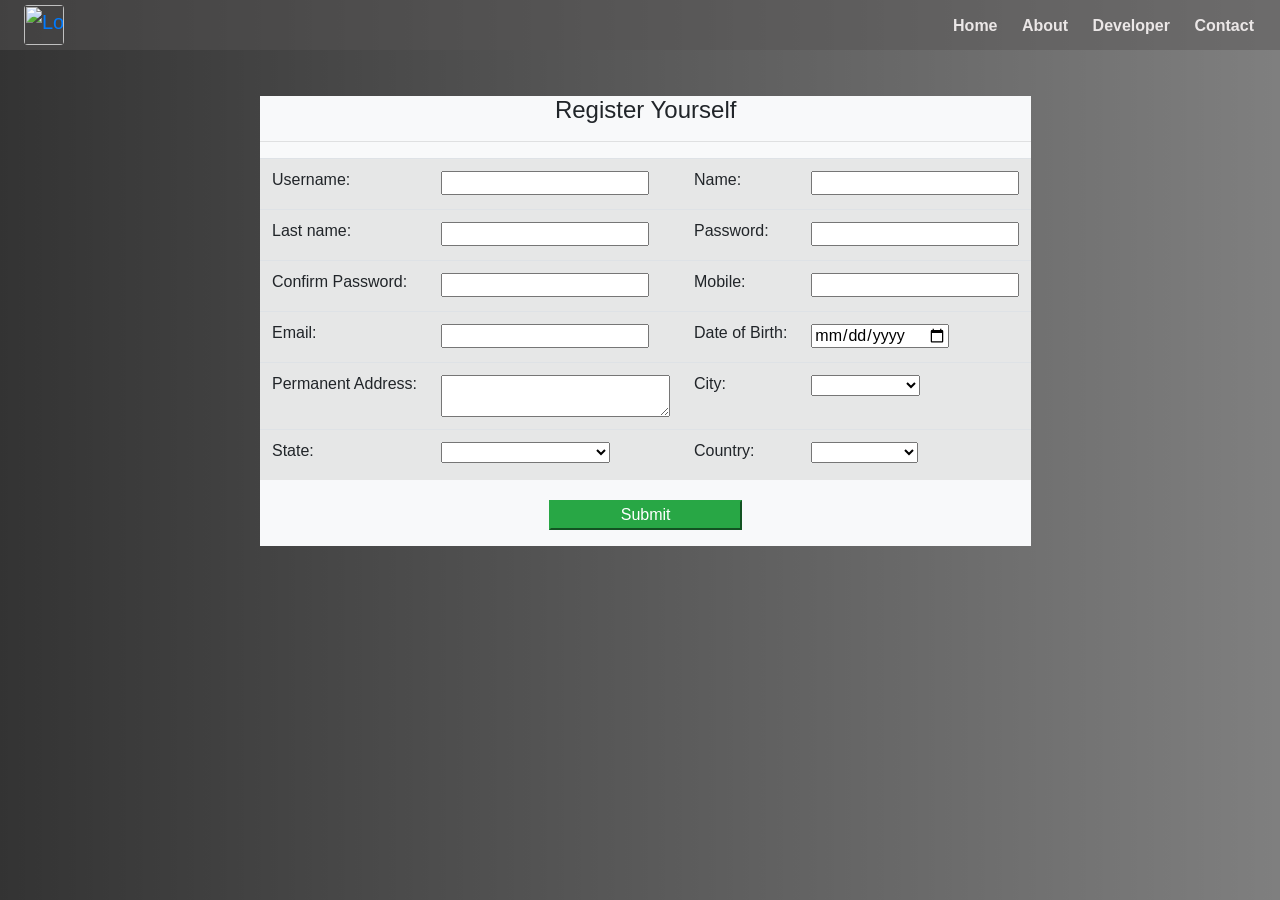
==== regist.html @ d7e3abc3 "Add files via upload" ====
<html>
<head> 
<title> Register.in </title>
<meta charset="utf-8">
  <meta name="viewport" content="width=device-width, initial-scale=1">
  <link rel="stylesheet" href="https://maxcdn.bootstrapcdn.com/bootstrap/4.4.1/css/bootstrap.min.css">
  <script src="https://ajax.googleapis.com/ajax/libs/jquery/3.4.1/jquery.min.js"></script>
  <script src="https://cdnjs.cloudflare.com/ajax/libs/popper.js/1.16.0/umd/popper.min.js"></script>
  <script src="https://maxcdn.bootstrapcdn.com/bootstrap/4.4.1/js/bootstrap.min.js"></script>
  <link rel="stylesheet" href="style.css">
  <style>
    body{
    background: linear-gradient(to right, rgba(0, 0, 0, 0.8), rgba(0, 0, 0, 0.5)), url(pictures/PqICny.jpg);
    background-size: cover;
}
  </style>
</head>

<body>

<nav class="topnavbar fixed-top navbar-header page-scroll">
    <a class="navbar-brand ml-4" href="#">
        <img src="pictures/download.png" class="rounded" alt="Logo" style="width:40px;">
      </a>
            <div class="nav-links mr-3">
                <ul>
                    <li> <a href="#"> Home </a></li>
                    <li> <a href="#"> About </a></li>
                    <li> <a href="#"> Developer </a></li>
                    <li> <a href="#"> Contact</a></li>
                </ul>
            </div>
        </nav>    
<br> <br> <br> <br>

    <div class="container">
        <div class="row">
            <div class="col-xs-8 offset-md-2 offset-0">
        
            <form class="form bg-light" action="register.php" method="POST">
            <h4 class="text-center mb-0"> Register Yourself </h4> <hr>
                <table class="table table-hover table-active">
                <tr>

                    <td> <label for="username"> Username: </label> </td>
                   <td> <input type="text" id="username" name="username" required="true"> </td>

                    <td> <label for="name"> Name: </td>
                    <td> <input type="text" id="name" name="name" required="true"> </td> </label>

                <tr>

                    <td><label for="lstname"> Last name: </label> </td>
                    <td><input type="text" id="lstname" name="lstname" required="true"> </td>

                    <td> <label for="pswrd"> Password: </label> </td>
                    <td> <input type="password" id="pswrd" name="pswrd" required="true"> </td>
    
                </tr>

                <tr>

                    <td> <label for="cnfrmpswrd"> Confirm Password: </label> </td>
                    <td> <input type="password" id="cnfrmpswrd" name="cpswrd" required="true"> </td>    

                     <td> <label for="phone"> Mobile: </label> </td>
                    <td> <input type="telephone" id="phone" name="phone" required="true"> </td>         
    
                </tr>

                <tr>

                    <td> <label for="email"> Email: </label> </td>
                    <td> <input type="email" id="email" name="email" required="true"> </td>

                    <td> <label for="dob"> Date of Birth: </label></td>
                    <td> <input type="date" id="dob" name="dob" required="true"> </td>

                </tr>

                <tr>

                    <td> <label for="adress"> Permanent Address: </label></td>
                    <td> <textarea rows="2" cols="22" id="adress" name="address">  </textarea></td>

                    <td> <label> City: </label></td>
                    <td> <select name="city" required="true">
                            <option> </option>
                            <option value="delhi"> Delhi 
                            <option value="mumbai"> Mumbai
                            <option value="delhi"> Delhi
                            <option value="ambala"> Ambala
                            <option value="bangalore"> Bangalore
                            <option value="hyderabad"> Hyderabad
                            <option value="ahmedabad"> Ahmedabad
                            <option value="kurukshetra"> Kurukshetra
                            <option value="chennai"> Chennai
                            <option value="kolkata"> Kolkata
                            <option value="pune"> Pune
                            <option value="jaipur"> Jaipur
                            <option value="lucknow"> Lucknow
                            <option value="ludhiana"> Ludhiana
                            
                            </option> </selection>
                    </td>
                </tr>

                <tr>

                <td> <label> State: </label></td>
                <td> <select name="state" required="true">
                    <option></option>
                    <option value="mp"> Madhya Pradesh	
                    <option value="maharashtra"> Maharashtra	
                    <option value="up"> Uttar Pradesh	
                    <option value="gujarat">Gujarat
                    <option value="ap">Andhra Pradesh
                    <option value="chhattisgarh">Chhattisgarh	
                    <option value="tamil">Tamil Nadu		
                    <option value="bihar">Bihar	
                    <option value="west bengal">West Bengal	
                    <option value="jharkhand">Jharkhand	
                    <option value="assam">Assam	
                    <option value="hm">Himachal Pradesh
                    <option value="jammu">Jammu and Kashmir
                    <option value="uttrakhand">Uttarakhand	
                    <option value="punjab">Punjab	
                    <option value="haryana">Haryana			
                    <option value="goa">Goa			
                    <option value="chandigarh">Chandigarh	
                        </option> </select>
                </td>
                   
                <td>  <label> Country:  </label> </td>
                <td> 
                    <select name="country" required="true"> 
                        <option> </option>
                        <option value="australia"> Austraila</option>
                        <option value="bangladesh"> Bangladesh </option>
                        <option value="canada"> Canada </option>
                        <option value="england"> England</option>
                        <option value="pakistan"> Pakistan </option>
                        <option value="india"> India </option>
                        <option value="usa"> USA </option>
                
                    </select>
                </td>

                </tr>

            </table>

            <div class="d-flex justify-content-around mb-3 pb-3">
                <button class="btn-success w-25 mt-1"> Submit </button>
                </div>

        </form>
</div>
</div>
</div>
---- style.css ----
body{
    background: linear-gradient(to right, rgba(0, 0, 0, 0.8), rgba(0, 0, 0, 0.5)), url(pictures/PqICny.jpg);
    background-size: cover;
}
.topnavbar{
    background: rgba(87, 85, 85, 0.445);
}
.nav-links{
    top: 14px;
    float: right;
    position: relative;
}

.nav-links ul li{
    display: inline-block;
    margin: 0px;
    list-style-type: none;
}

.nav-links ul li a{
    color: rgb(235, 231, 231);
    font-weight: bold;
    padding: 5px 10px;
}
.nav-links ul li a:hover{
    text-decoration: none;
    background-color: rgba(78, 204, 40, 0.575);
}
.lgin{
    background:  linear-gradient(to right, rgba(204, 201, 201, 0.8), rgba(78, 204, 40, 0.541));
}
.logbtn{
    background:  #FF9933;
    font-weight: bold;        
}
.logbtn:hover{
    background:  #da8531;
}
.frm{
    font-family: 'Franklin Gothic Medium', 'Arial Narrow', Arial, sans-serif;
    color: white;
}
.vote{
    animation: blink 1s linear infinite;
}
@keyframes blink{
    0%{ 
        opacity: 0; 
      } 
      50%{ 
        opacity: 0.7; 
      } 
      100%{ 
        opacity: 0; 
      } 
}
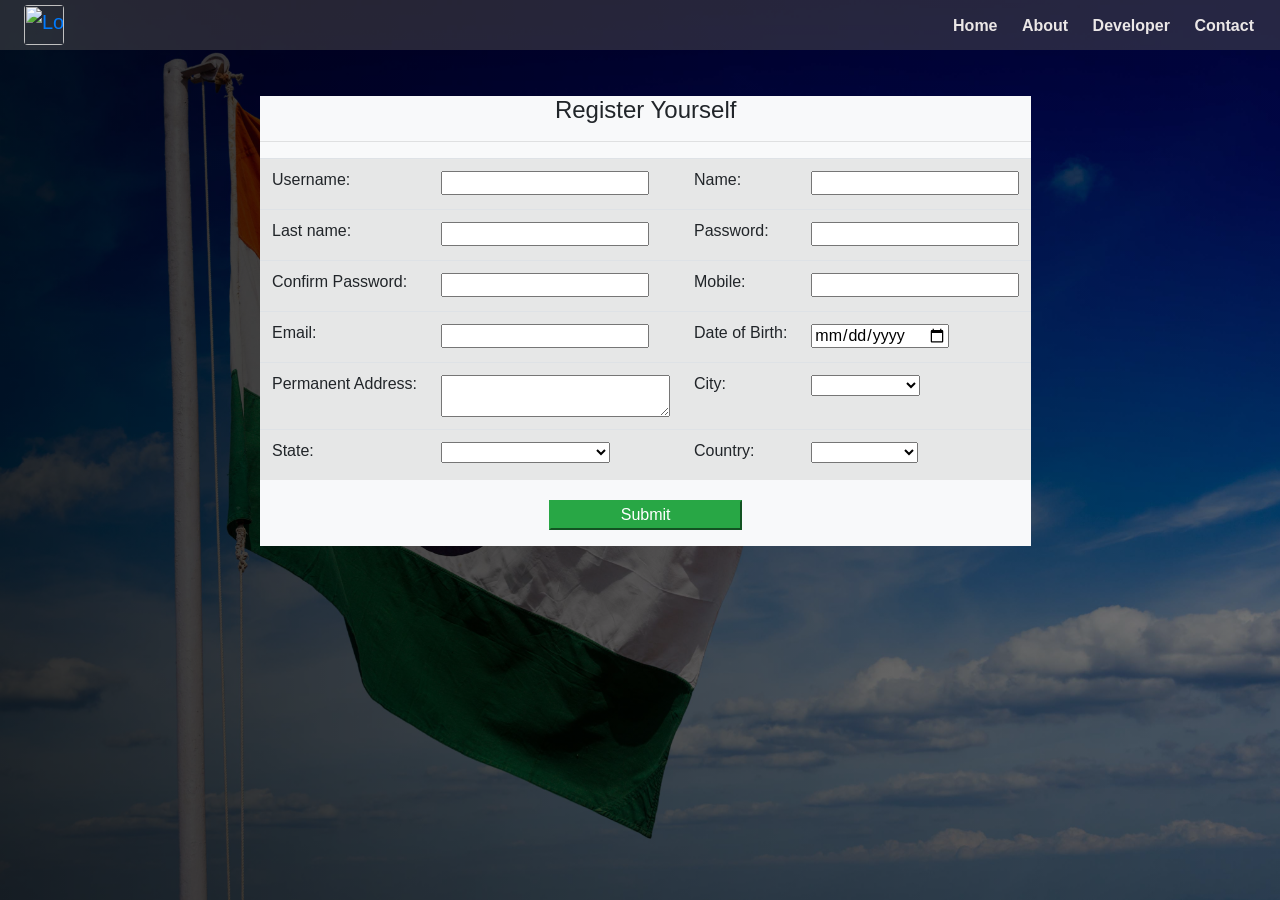
==== commit baf0ca3c: "Update regist.html" ====
--- a/regist.html
+++ b/regist.html
@@ -10,7 +10,7 @@
   <link rel="stylesheet" href="style.css">
   <style>
     body{
-    background: linear-gradient(to right, rgba(0, 0, 0, 0.8), rgba(0, 0, 0, 0.5)), url(pictures/PqICny.jpg);
+    background: linear-gradient(to right, rgba(0, 0, 0, 0.8), rgba(0, 0, 0, 0.5)), url(PqICny.jpg);
     background-size: cover;
 }
   </style>
